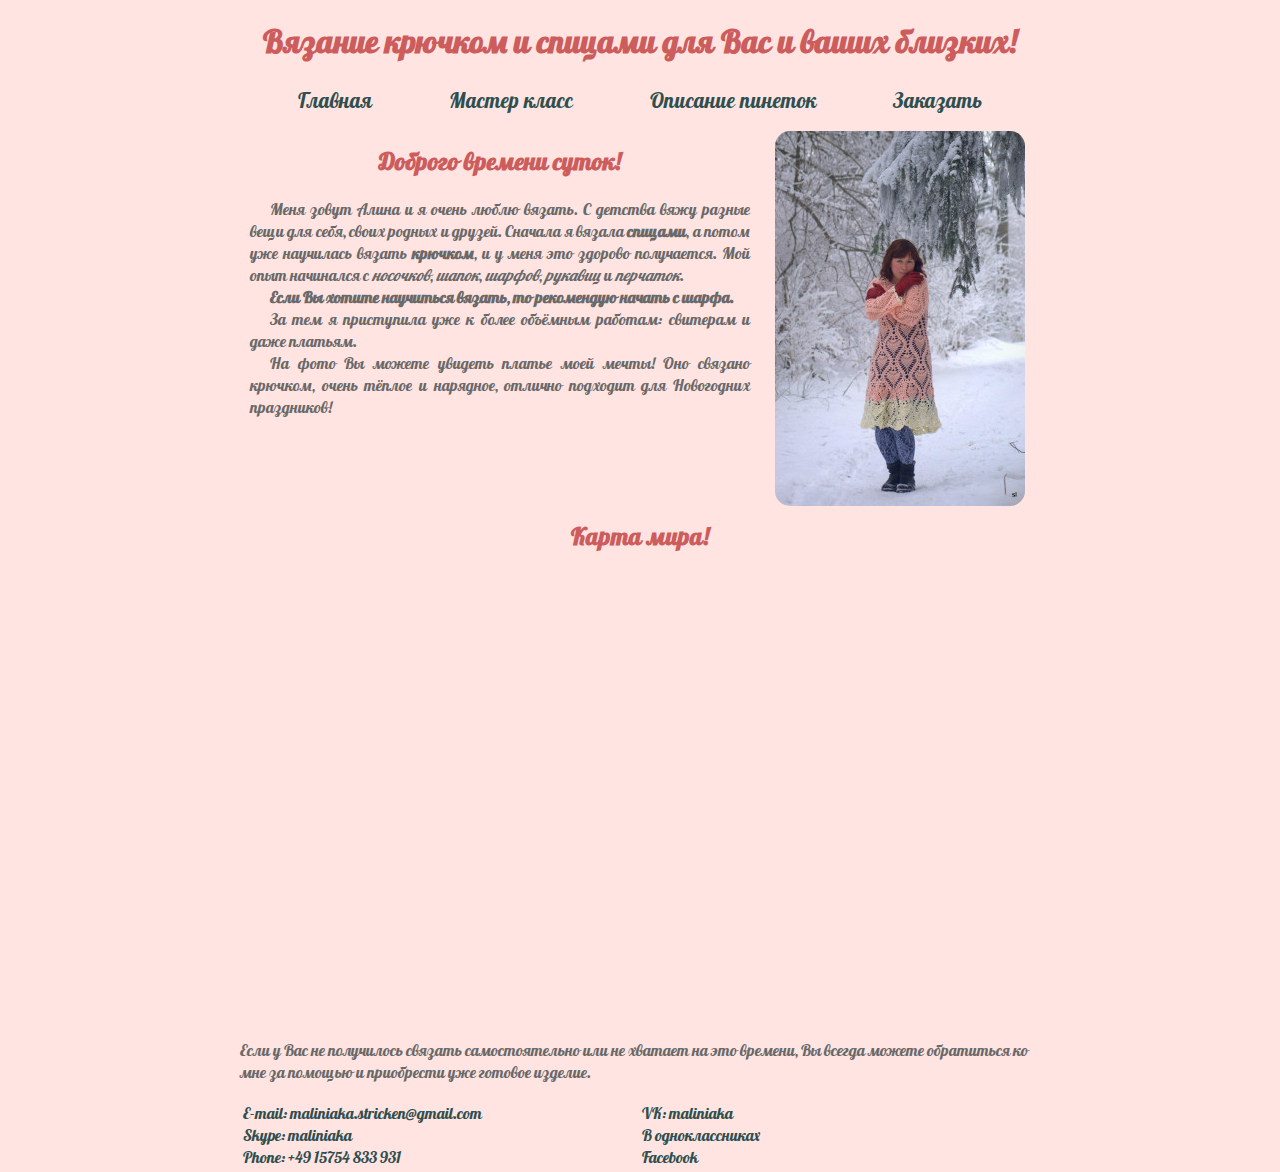
==== index.html @ 31d05c2e "Edit CSS and images" ====
<!DOCTYPE html>
<html lang="ru">
<head>
	<meta charset="UTF-8">
	<meta http-equiv="X-UA-Compatible" content="IE=edge" />
	<title>Вязание для Вас</title>
	<meta name="keywords" content="вязание крючком, схема вязания, вязанные пинетки, вязание спицами, вязание на заказ, вязаная шапка">
	<meta name="description" content="Вязание изделий спицами и крючком на заказ.">	
	<link href="https://fonts.googleapis.com/css?family=Marck+Script|Pacifico|Pattaya" rel="stylesheet"> 
	<link rel="stylesheet" href="css/style.css">
	<link rel="icon" href="img/favicon.png" type="image/x-icon">
</head>
<body>
	<header>
		<h1>Вязание крючком и спицами для Вас и ваших близких!</h1>
	</header>
	<nav>
		<a href="index.html">Главная</a>
		<a href="mk.html">Мастер класс</a>
		<a href="shema.html">Описание пинеток</a>
		<a href="order.html">Заказать</a>
	</nav>
	<article>
		<div>
			<div class="blok_right">
				<img src="img/dress.jpg" alt="Вязаное платье">
			</div>
			<div class="blok_left">
				<h2>Доброго времени суток!</h2>
				<p>
					Меня зовут Алина и я очень люблю вязать. С детства вяжу разные вещи для себя, своих родных и друзей. Сначала я вязала <strong>спицами</strong>, а потом уже научилась вязать <strong>крючком</strong>, и у меня это здорово получается. Мой опыт начинался с <i>носочков</i>, <em>шапок</em>, <i>шарфов</i>, <i>рукавиц</i> и <i>перчаток</i>.
				</p>
				<p>
					<b>Если Вы хотите научиться вязать, то рекомендую начать с шарфа. </b>
				</p>
				<p>
					За тем я приступила уже к более объёмным работам: свитерам и даже платьям.
				</p>
				<p>
					На фото Вы можете увидеть платье моей мечты! Оно связано крючком, очень тёплое и нарядное, отлично подходит для Новогодних праздников!
				</p>
			</div>
		</div>
		<div class="clear" id="map">
			<h2>Карта мира!</h2>
			<iframe src="https://www.google.com/maps/embed?pb=!1m14!1m12!1m3!1d54706041.23589943!2d3.0498222176103615!3d33.18808651146514!2m3!1f0!2f0!3f0!3m2!1i1024!2i768!4f13.1!5e0!3m2!1sru!2sde!4v1507963495706" width="600" height="450" frameborder="0" style="border:0" allowfullscreen align="center"></iframe>
		</div>
	</article>
	<footer>
		<p>Если у Вас не получилось связать самостоятельно или не хватает на это времени, Вы всегда можете обратиться ко мне за помощью и приобрести уже готовое изделие.</p>

		<table>
			<tr>
				<td>
					<a href="mailto:maliniaka.stricken@gmail.com?subject=Stricken_Bestellung">E-mail: maliniaka.stricken@gmail.com</a><br>
					<a href="skype:maliniaka?chat">Skype: maliniaka</a><br>
					<a href="tel:+4915754833931">Phone: +49 15754 833 931</a>
				</td>
				<td>
					<a href="https://vk.com/maliniaka" target="_blanck">VK: maliniaka</a><br>
					<a href="http://ok.ru/profile/438956518293" target="_blanck">В одноклассниках</a><br>
					<a href="https://www.facebook.com/alina.malina.921677" target="_blanck">Facebook</a>
				</td>
			</tr>
		</table>

	</footer>
</body>
</html>
---- css/style.css ----
body{
    font-family: 'Pacifico', cursive;
    font-family: 'Marck Script', cursive;
    font-family: 'Pattaya', sans-serif;
    background: #FFE4E1; /* MistyRose */
    color: #696969; /* DimGrey */
    width: 800px;
    margin: auto;
}
header, nav, article{
	float: center;
	text-align: center;
}
h1, h2 {
    color: #CD5C5C; // IndianRed
    text-align: center;
    width: 100%;
}
nav{
	text-align:center;
}
a{
	color: #2F4F4F; // DarkSlateGrey;
	text-decoration: none;
}
a:hover {
    text-decoration: underline;
}
nav a {	
	padding: 7px;
	margin: 30px;
	font-size: 130%;
}
div{
	width: 800px;
	margin: auto;
}
div.blok_left {
    width: 500px;
    float: left;
    padding:10px;
}
.blok_left p{
	text-align: justify;
	margin:0px;
}
.blok_left p::first-letter {
    padding-left:20px;
}
div.blok_right{
	width: 250px;
	float: right;
}
div.clear{
	clear:both;
	text-align: justify;
}
img{
	float: right;
	border: 5px solid #FFE4E1; /* MistyRose */
	border-radius:20px;
	margin: 10px;
	width: 250px;
}
form{
	text-align: left;
}
form  label:not(.checkbox){
	float: left;
	display: block;
	width: 200px;
}
footer{	
	clear:both;
}
footer table{
	width:100%;
}
footer table td{
	width:50%;
}

#table_size{
	width: 400px;
}
#table_size td, th{	
	border: 1px solid #FFC0CB;	
}
#table_size thead{
	background: #FFC0CB; //Pink
}
#table_size thead th{
	text-align: center;
}
#table_size tfoot th{
	text-align: left;
	padding-left: 20px;
}
#map{
	text-align: center;
}
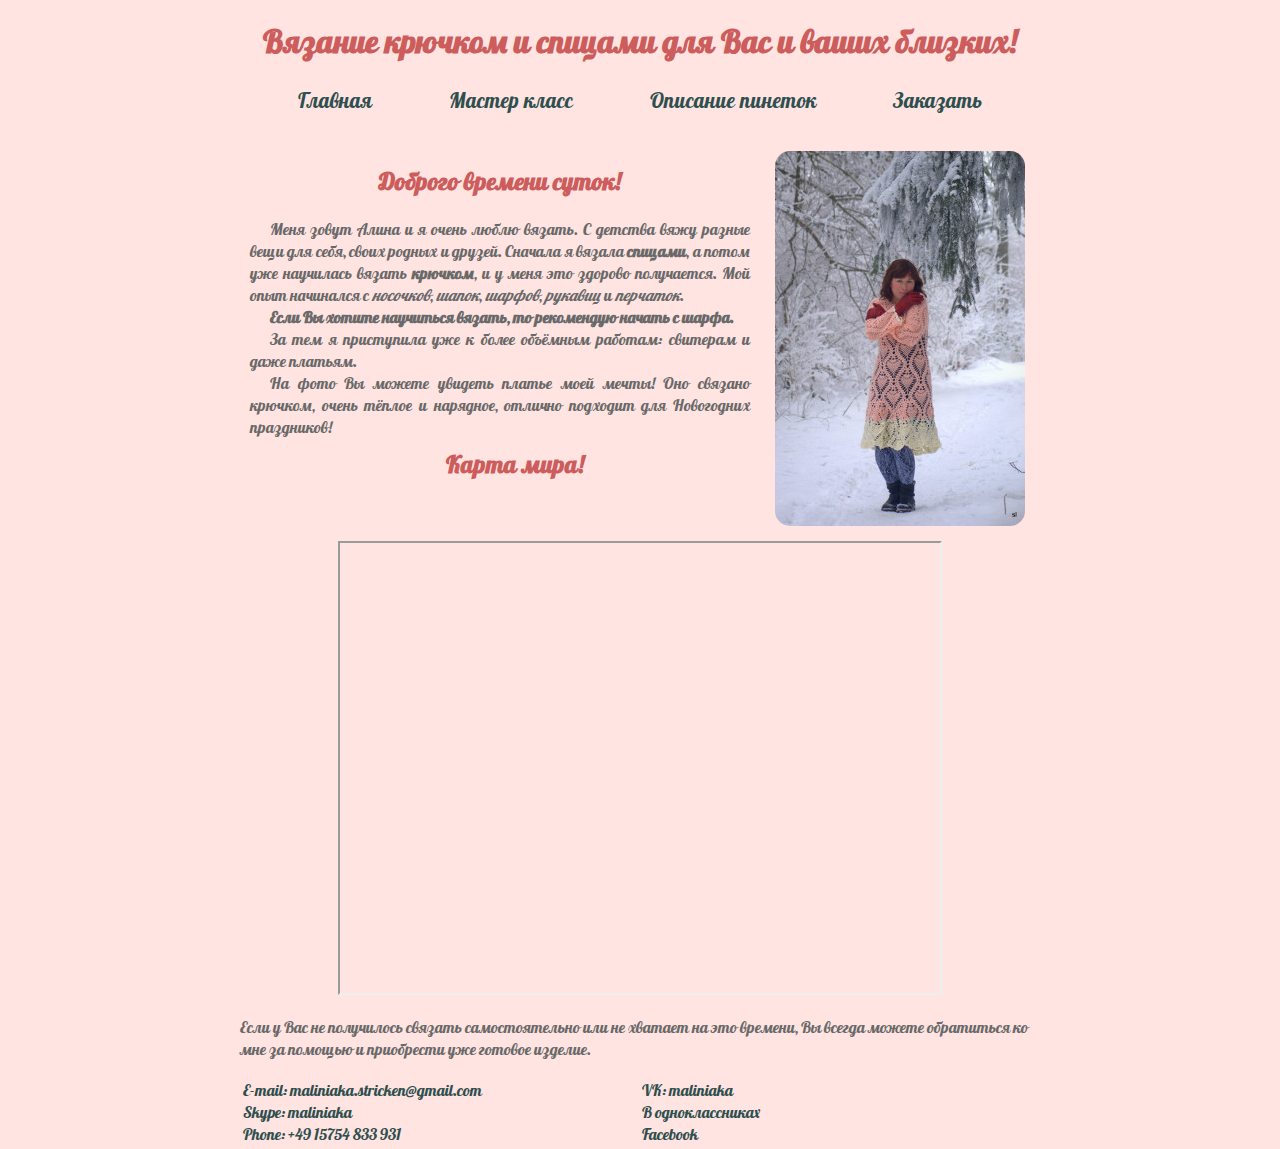
==== commit b5894480: "Fixed problem with "|" in Google fonts" ====
--- a/index.html
+++ b/index.html
@@ -6,7 +6,7 @@
 	<title>Вязание для Вас</title>
 	<meta name="keywords" content="вязание крючком, схема вязания, вязанные пинетки, вязание спицами, вязание на заказ, вязаная шапка">
 	<meta name="description" content="Вязание изделий спицами и крючком на заказ.">	
-	<link href="https://fonts.googleapis.com/css?family=Marck+Script|Pacifico|Pattaya" rel="stylesheet"> 
+	<link href="https://fonts.googleapis.com/css?family=Marck+Script%7CPacifico%7CPattaya" rel="stylesheet"> 
 	<link rel="stylesheet" href="css/style.css">
 	<link rel="icon" href="img/favicon.png" type="image/x-icon">
 </head>
@@ -41,9 +41,9 @@
 				</p>
 			</div>
 		</div>
-		<div class="clear" id="map">
+		<div class="map">
 			<h2>Карта мира!</h2>
-			<iframe src="https://www.google.com/maps/embed?pb=!1m14!1m12!1m3!1d54706041.23589943!2d3.0498222176103615!3d33.18808651146514!2m3!1f0!2f0!3f0!3m2!1i1024!2i768!4f13.1!5e0!3m2!1sru!2sde!4v1507963495706" width="600" height="450" frameborder="0" style="border:0" allowfullscreen align="center"></iframe>
+			<iframe src="https://www.google.com/maps/embed?pb=!1m14!1m12!1m3!1d54706041.23589943!2d3.0498222176103615!3d33.18808651146514!2m3!1f0!2f0!3f0!3m2!1i1024!2i768!4f13.1!5e0!3m2!1sru!2sde!4v1507963495706" width="600" height="450" allowfullscreen></iframe>
 		</div>
 	</article>
 	<footer>
@@ -57,9 +57,9 @@
 					<a href="tel:+4915754833931">Phone: +49 15754 833 931</a>
 				</td>
 				<td>
-					<a href="https://vk.com/maliniaka" target="_blanck">VK: maliniaka</a><br>
-					<a href="http://ok.ru/profile/438956518293" target="_blanck">В одноклассниках</a><br>
-					<a href="https://www.facebook.com/alina.malina.921677" target="_blanck">Facebook</a>
+					<a href="https://vk.com/maliniaka" target="_blank">VK: maliniaka</a><br>
+					<a href="http://ok.ru/profile/438956518293" target="_blank">В одноклассниках</a><br>
+					<a href="https://www.facebook.com/alina.malina.921677" target="_blank">Facebook</a>
 				</td>
 			</tr>
 		</table>
